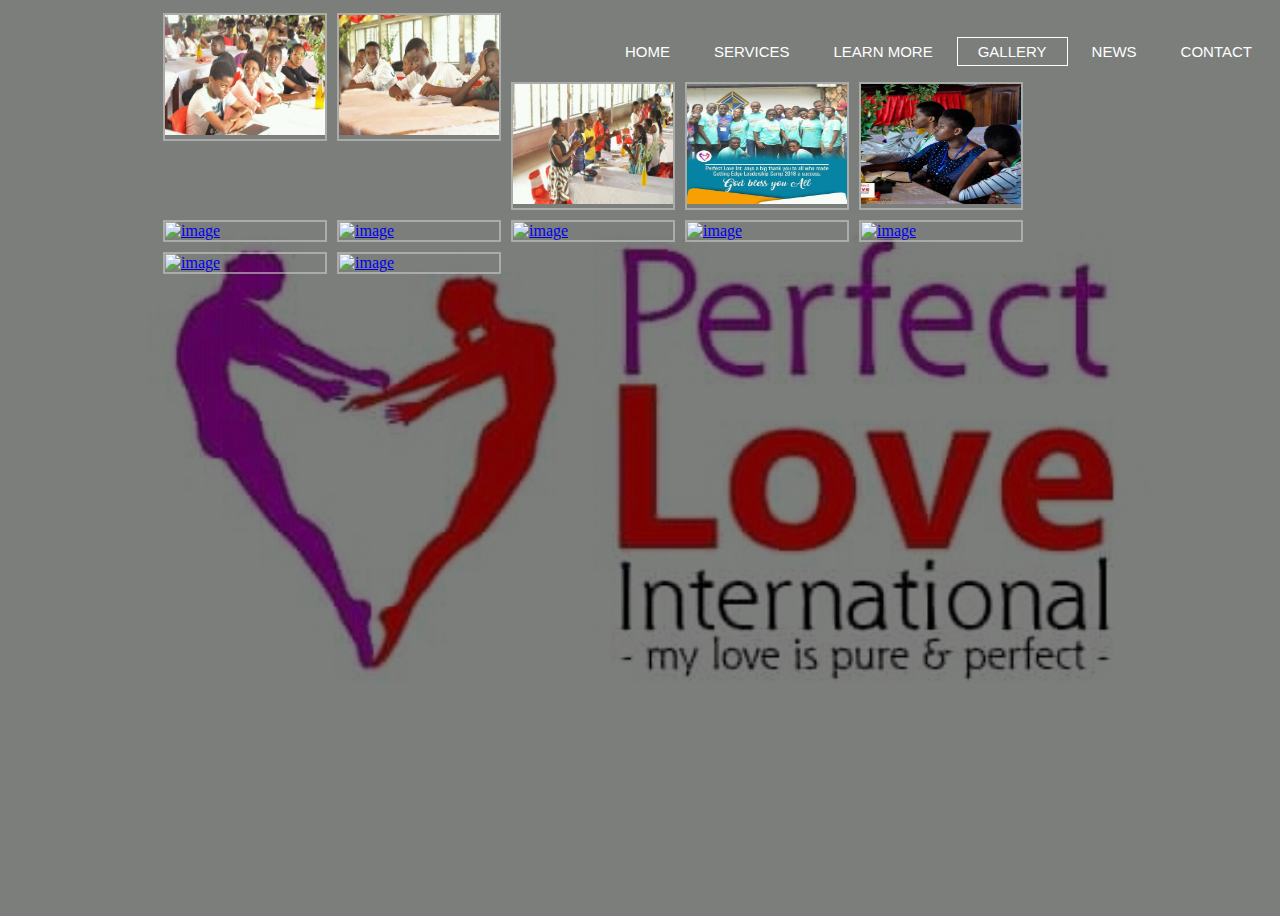
==== GALLERY.html @ 1dfaa166 "Add files via upload" ====
<!DOCTYPE html>
<html>
<head>
        <meta charset="UTF-8">
        <meta name="perfect love internation" content="youth development, love stories, love of God">
        <meta name="love,youth, God,development, love story" content="HTML,CSS,JavaScript">
        <meta name="KELVIN ODURO ABOAGYE" content="YOUTH DEVELOPMENT">
        <meta name="viewport" content="width=device-width, initial-scale=1">
<style>
 .main-nav
{
   
  
float:right;
list-style: none;
margin-top: 35px;
}
.main-nav li {
    display: inline-block;
}
.main-nav li a {
    color:white;
    text-decoration: none;
    padding: 5px 20px;
    font-family:"roboto" , sans-serif; 
    font-size: 15px
} 
.main-nav li.active a {
    border: 1px solid white;
}
.main-nav li a:hover{
    border: 1px solid white;}   

div.img {
    margin: 5px;
    border: 2px solid rgba(204, 204, 204, 0.589);
    float: left;
    width: 160px;
}	

div.img:hover {
    border: 1px solid #777;
}

div.img img {
    width: 160px;
    height:120px ;
    
}

...div.desc {
    padding: 15px;
    text-align: center;
}
.gallery{
   
    margin-left: 150px;
    margin-right: 100px;
}
body 
{  background-image:linear-gradient(rgba(0, 0, 0, 0.5),rgba(0,0,0,0.5)), url("love.jpg");
    height: 100vh;
    background-position: center;
    background-size: cover;

}
.dropdown {
    position: relative;
    display: inline-block;
}
.dropdown-content img{width:80px;}
.dropdown-content {
    display: none;
    position: absolute;
    background-color: #f9f9f9;
    min-width: 80px;
    box-shadow: 0px 8px 16px 0px rgba(0,0,0,0.2);
    padding: 12px 16px;
}

.dropdown:hover .dropdown-content {
    display: block;
   
}


</style>
</head>
<body>
        <header>
                <ul class="main-nav">
                  
                        <li ><a href="perfect love.html">HOME</a></li>
                          <li><a href="">SERVICES</a></li>
                         <li><a href="perfect love.pdf" 
                            target="_blank">LEARN MORE</a></li>
                            <li class="active"><a href="GALLERY.html">GALLERY</a></li>
                        <li><a href="news.html">NEWS</a></li>
                        <li><div class="dropdown">
                                <a href="">CONTACT</a>
                                <div class="dropdown-content">
                                  <p id="p1"><img src="contact.png"></p>
                                </div>
                              </div></li>
                    </ul>
        </header>
    <div class="gallery">


<div class="img">
  <a target="_blank" href="l1 (15).jpg">
    <img src="l1 (15).jpg" alt="image" width="300" height="400">
  </a>
  <div class="desc"></div>
</div>
<div class="img">
  <a target="_blank" href="l1 (14).jpg">
    <img src="l1 (14).jpg" alt="image" width="300" height="400">
  </a>
  <div class="desc"></div>
</div>

<div class="img">
  <a target="_blank" href="l1 (16).jpg">
    <img src="l1 (16).jpg" alt="image" width="300" height="400">
  </a>
  <div class="desc"></div>
</div>

<div class="img">
  <a target="_blank" href="l1 (17).jpg">
    <img src="l1 (17).jpg" alt="image" width="300" height="400">
  </a>
  <div class="desc"></div>
</div>
<div class="img">
        <a target="_blank" href="l1 (18).jpg">
          <img src="l1 (18).jpg" alt="image" width="300" height="200">
        </a>
        <div class="desc"></div>
      </div>
      
      <div class="img">
        <a target="_blank" href="l1 (19).jpg">
          <img src="l1 (19).jpg" alt="image" width="300" height="400">
        </a>
        <div class="desc"></div>
      </div>
      
      <div class="img">
        <a target="_blank" href="l1 (20).jpg">
          <img src="l1 (20).jpg" alt="image" width="300" height="400">
        </a>
        <div class="desc"></div>
      </div>
      
      <div class="img">
        <a target="_blank" href="l1 (21).jpg">
          <img src="l1 (21).jpg" alt="image" width="300" height="400">
        </a>
        <div class="desc"></div>
      </div>
      <div class="img">
            <a target="_blank" href="l1 (31).jpg">
              <img src="l1 (31).jpg" alt="image" width="300" height="200">
            </a>
            <div class="desc"></div>
          </div>
          
          <div class="img">
            <a target="_blank" href="l1 (32).jpg">
              <img src="l1 (32).jpg" alt="image" width="300" height="400">
            </a>
            <div class="desc"></div>
          </div>
          
          <div class="img">
            <a target="_blank" href="l1 (33).jpg">
              <img src="l1 (33).jpg" alt="image" width="300" height="400">
            </a>
            <div class="desc"></div>
          </div>
          
          <div class="img">
            <a target="_blank" href="l1 (34).jpg">
              <img src="l1 (34).jpg" alt="image" width="300" height="400">
            </a>
            <div class="desc"></div>
          </div>
        </div>
</body>


</html>
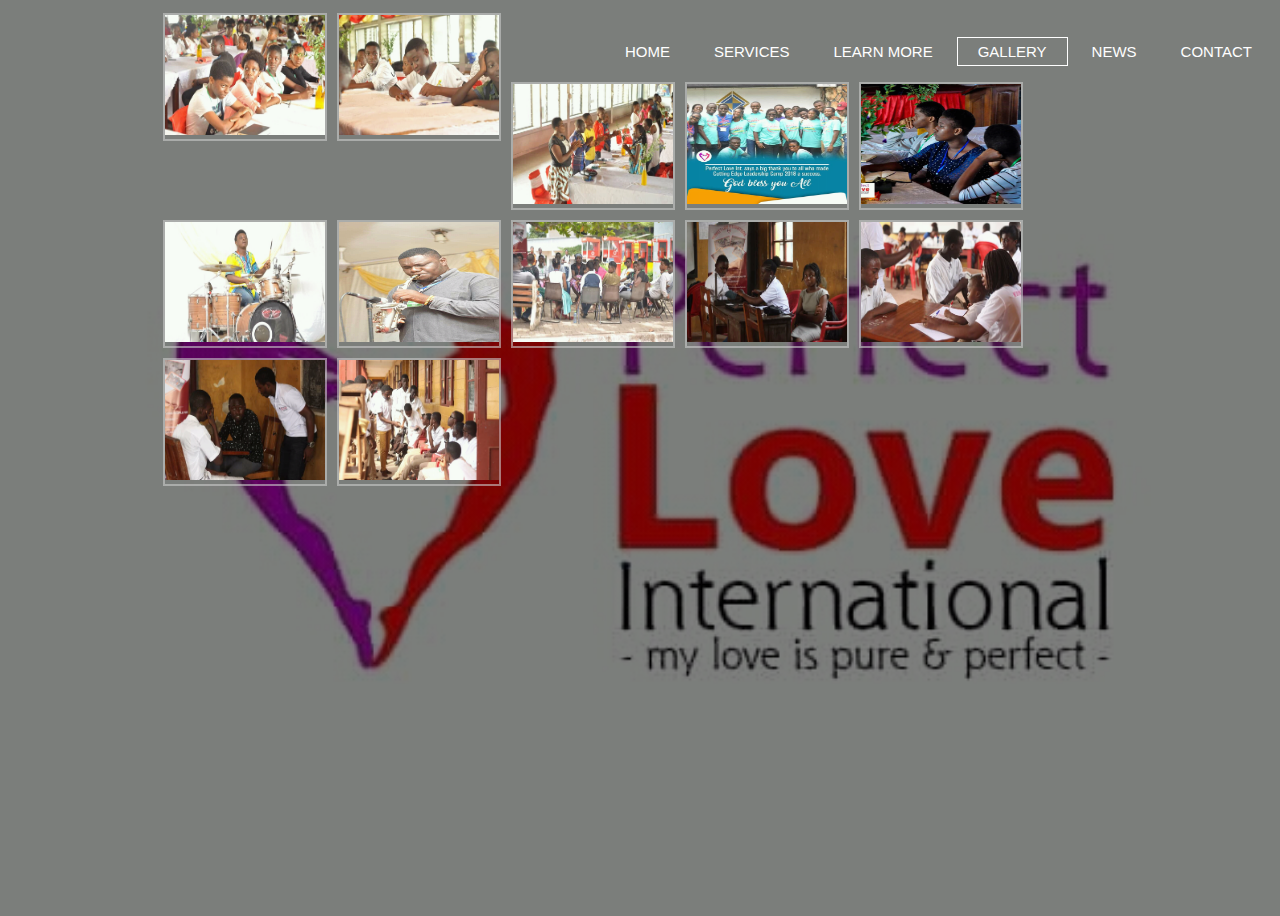
==== commit bb9e119f: "Update GALLERY.html" ====
--- a/GALLERY.html
+++ b/GALLERY.html
@@ -5,7 +5,7 @@
         <meta name="perfect love internation" content="youth development, love stories, love of God">
         <meta name="love,youth, God,development, love story" content="HTML,CSS,JavaScript">
         <meta name="KELVIN ODURO ABOAGYE" content="YOUTH DEVELOPMENT">
-        <meta name="viewport" content="width=device-width, initial-scale=1">
+       <!-- <meta name="viewport" content="width=device-width, initial-scale=1">-->
 <style>
  .main-nav
 {
